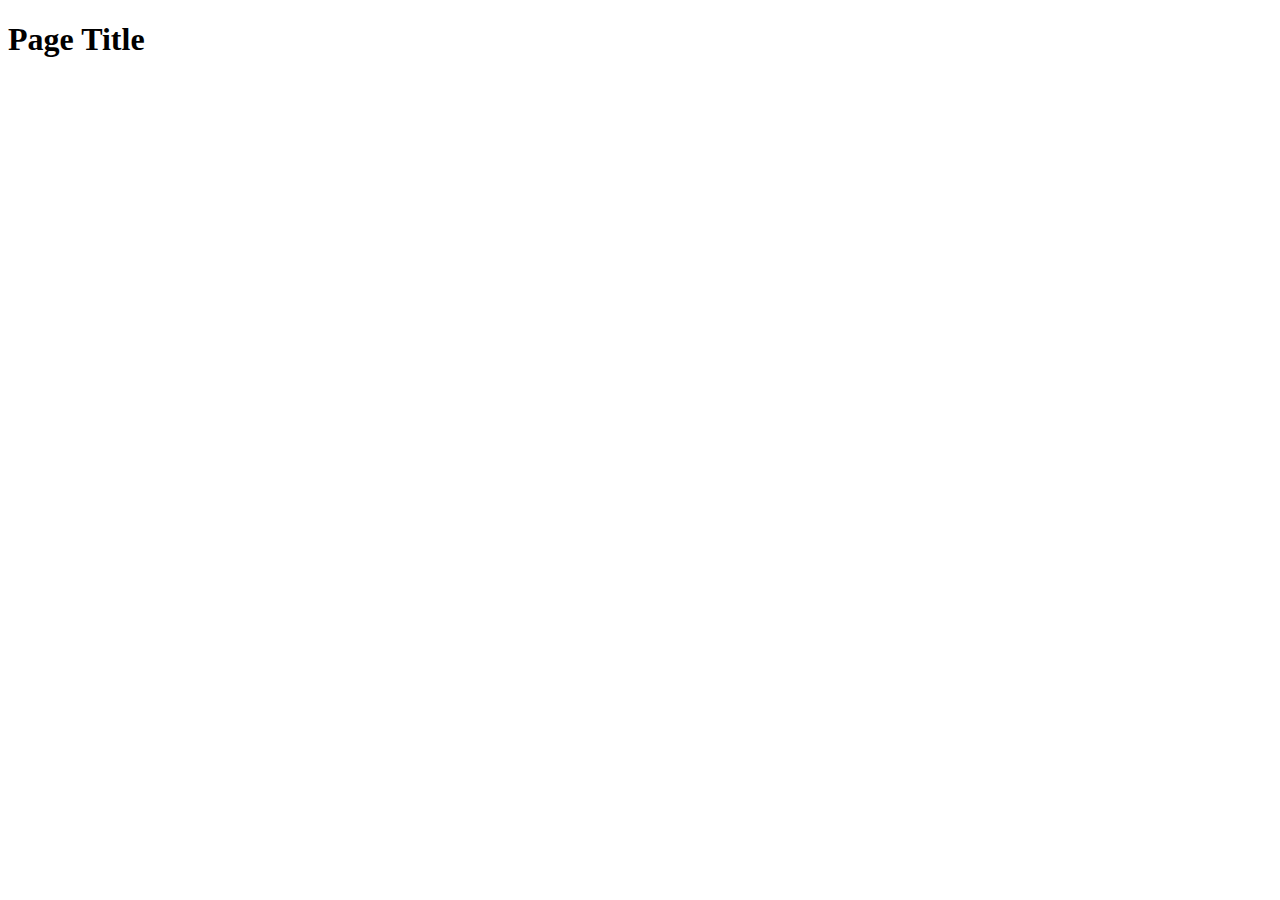
==== index.html @ 843bf7a6 "change to index.html" ====
<!DOCTYPE html>
<html lang="en">

<head>
  <meta charset="utf-8">
  <meta name="viewport" content="width=device-width, initial-scale=1">
  <title>HTML5 Boilerplate</title>
  <link rel="stylesheet" href="styles.css">
</head>

<body>
  <h1>Page Title</h1>
  <script src="scripts.js"></script>
</body>

</html>
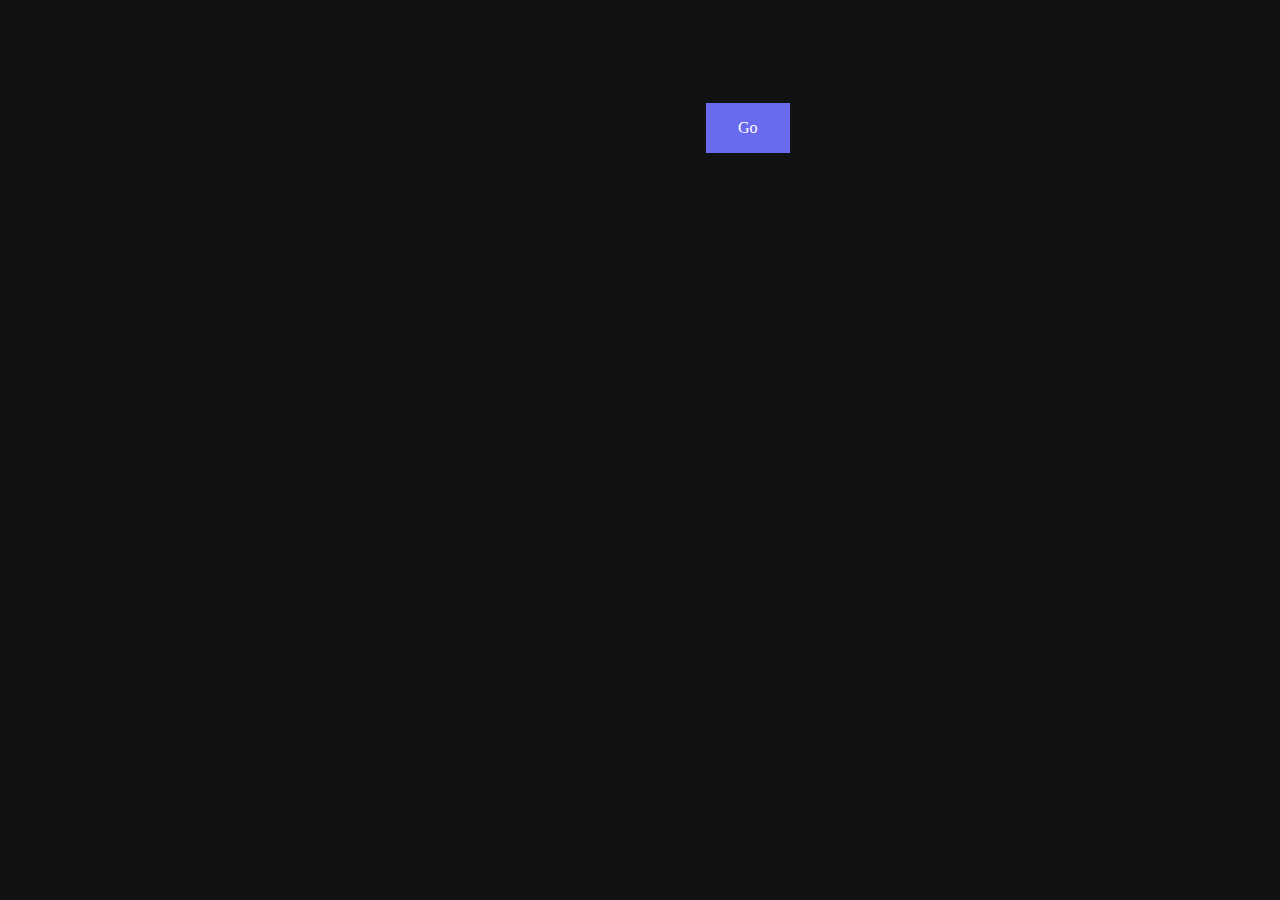
==== commit 7376dd44: "added index" ====
--- a/index.html
+++ b/index.html
@@ -4,13 +4,12 @@
 <head>
   <meta charset="utf-8">
   <meta name="viewport" content="width=device-width, initial-scale=1">
-  <title>HTML5 Boilerplate</title>
-  <link rel="stylesheet" href="styles.css">
+  <link rel="stylesheet" href="index.css">
 </head>
 
 <body>
-  <h1>Page Title</h1>
-  <script src="scripts.js"></script>
+<a href="main_game.html" class="button enter_button">Go</a>
+  <script src="index.js"></script>
 </body>
 
 </html>
--- a/index.css
+++ b/index.css
@@ -0,0 +1,24 @@
+body {
+    background-color: #121212;
+}
+
+.button {
+    border: none;
+    color: white;
+    background-color: #6a6aef;
+    padding: 16px 32px;
+    text-align: center;
+    text-decoration: none;
+    display: inline-block;
+    font-size: 16px;
+    margin: 4px 2px;
+    transition-duration: 0.4s;
+    cursor: pointer;
+}
+
+.enter_button {
+    position: absolute;
+    z-index: 2;
+    top: 11%;
+    left: 55%;
+}